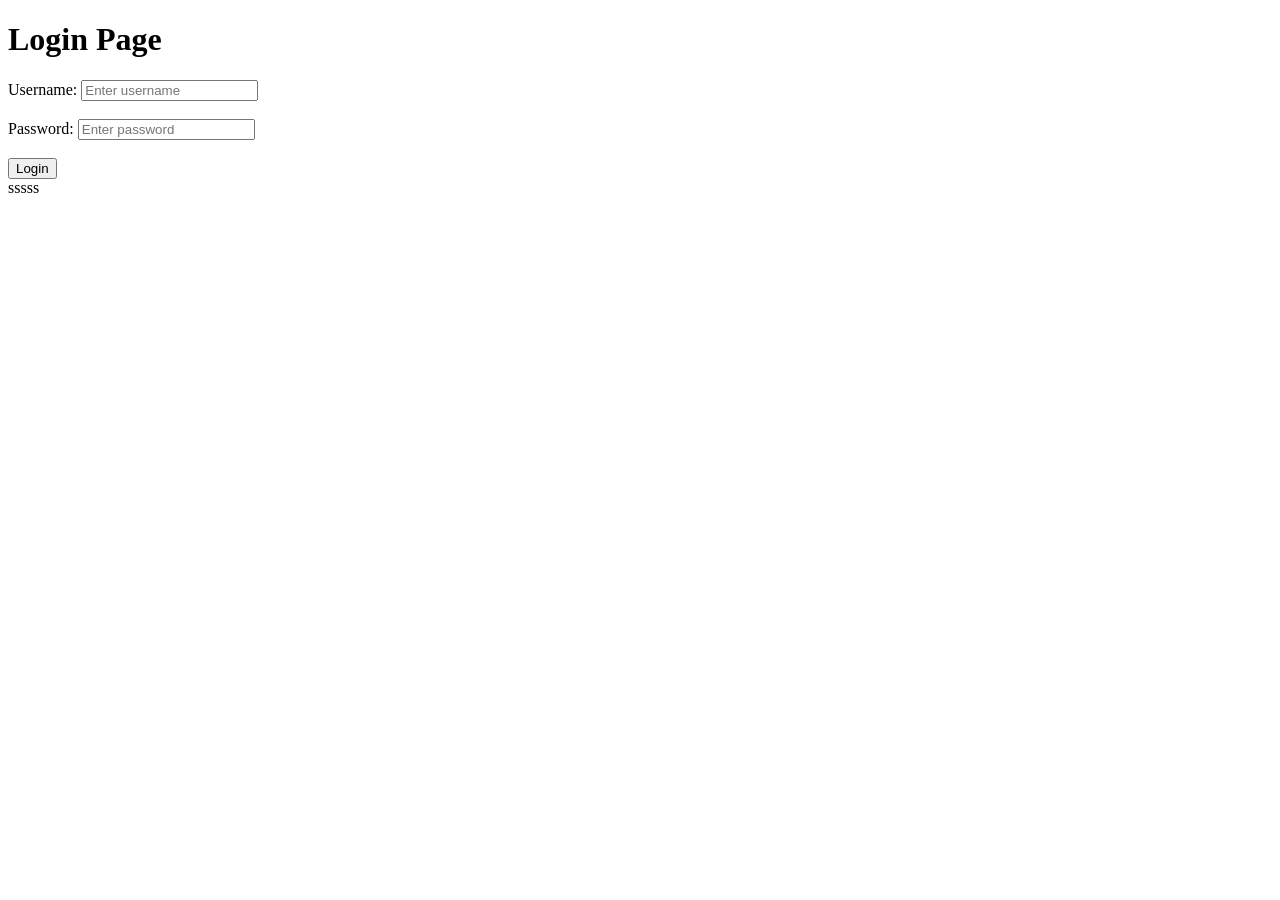
==== login.html @ 34b1b7ac "add login page" ====
<!DOCTYPE html>
<html>
<head>
    <title>Login Page</title>
</head>
<body>
    <h1>Login Page</h1>

    <form>
        <label>Username:</label>
        <input type="text" placeholder="Enter username">
        <br><br>

        <label>Password:</label>
        <input type="password" placeholder="Enter password">
        <br><br>

        <button type="submit">Login</button>
    </form>
</body>
</html>sssss
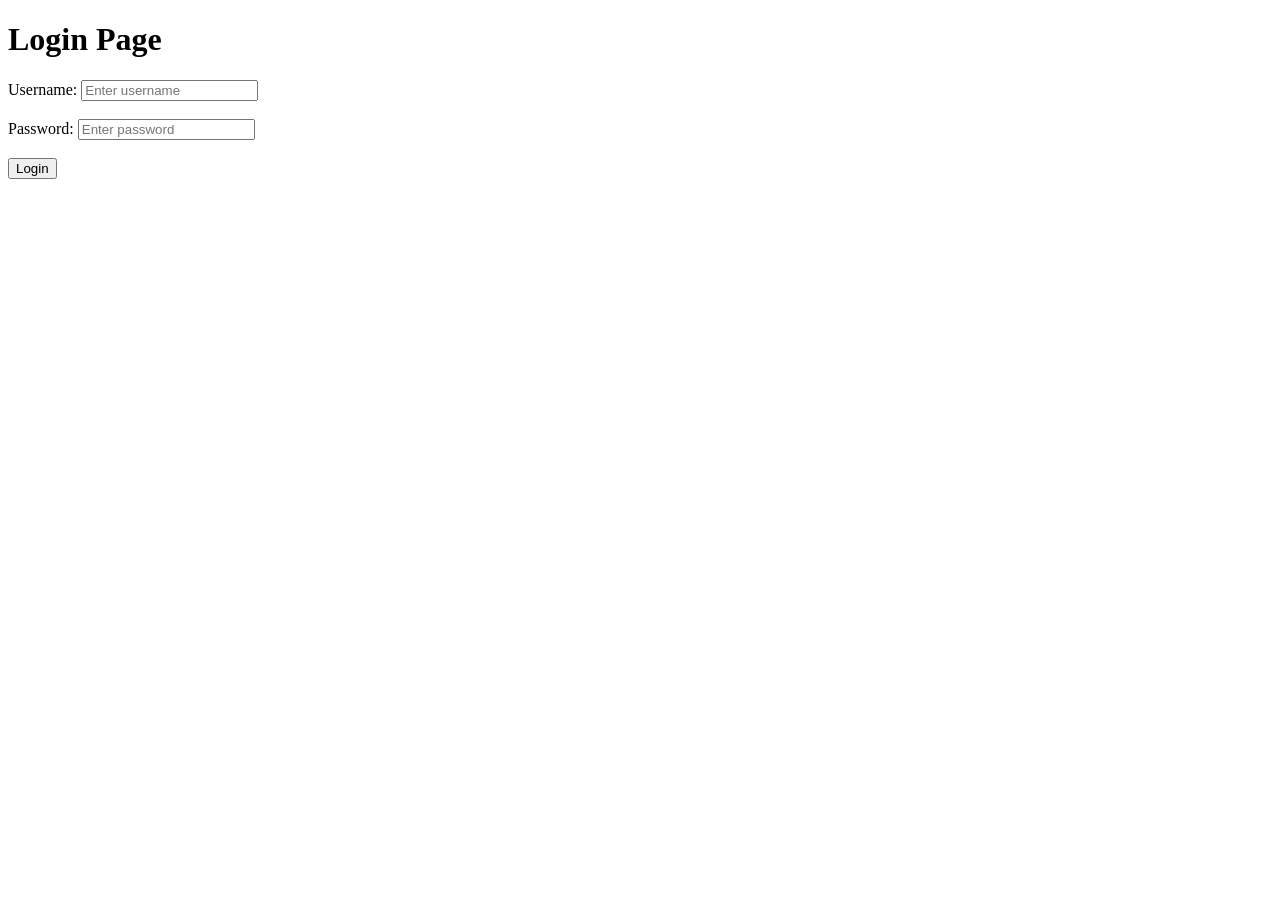
==== commit 424f64dc: "resolve merge conflict" ====
--- a/login.html
+++ b/login.html
@@ -18,4 +18,4 @@
         <button type="submit">Login</button>
     </form>
 </body>
-</html>sssss+</html>
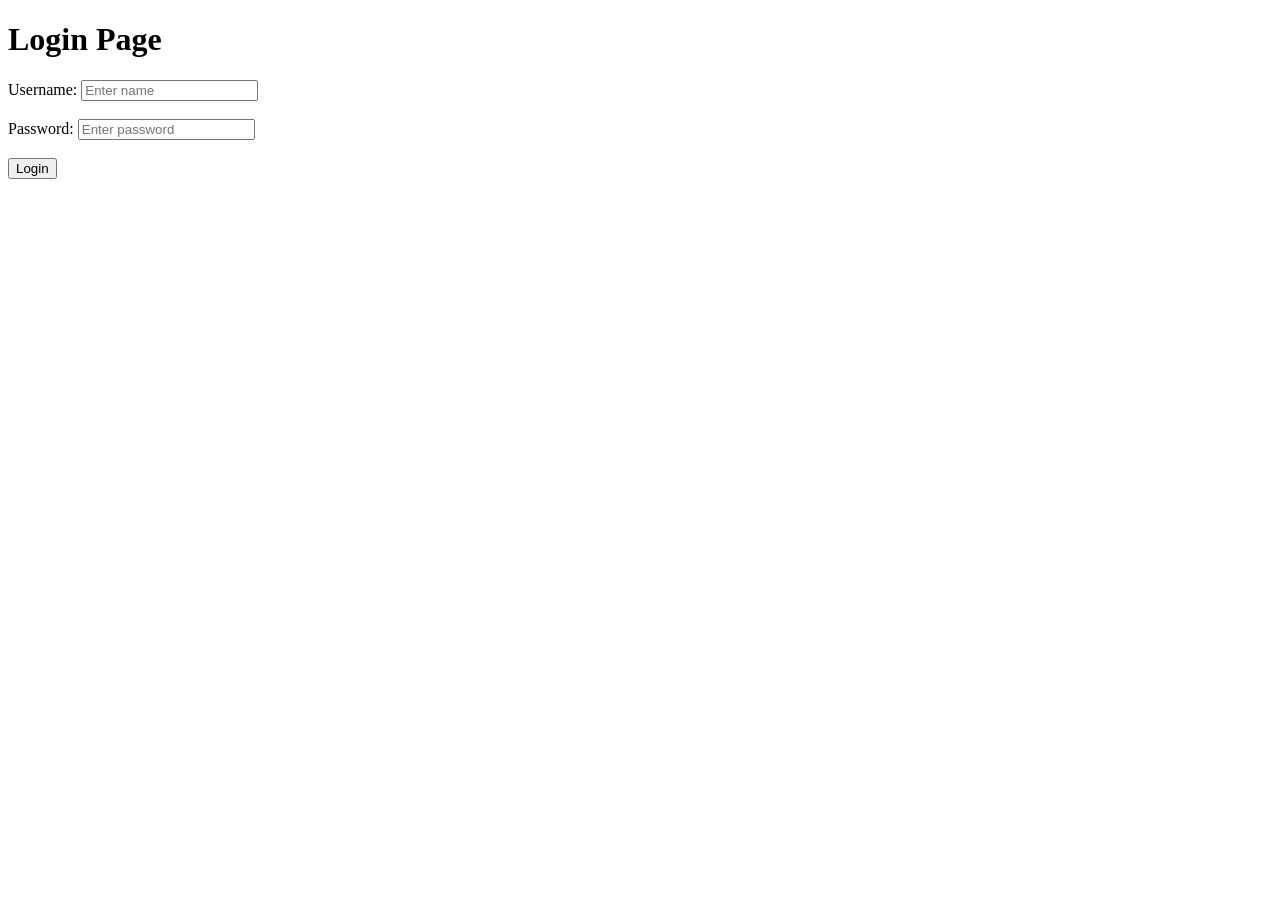
==== commit a5ffe7be: "resolve merge conflict" ====
--- a/login.html
+++ b/login.html
@@ -8,7 +8,7 @@
 
     <form>
         <label>Username:</label>
-        <input type="text" placeholder="Enter username">
+        <input type="text" placeholder="Enter name">
         <br><br>
 
         <label>Password:</label>
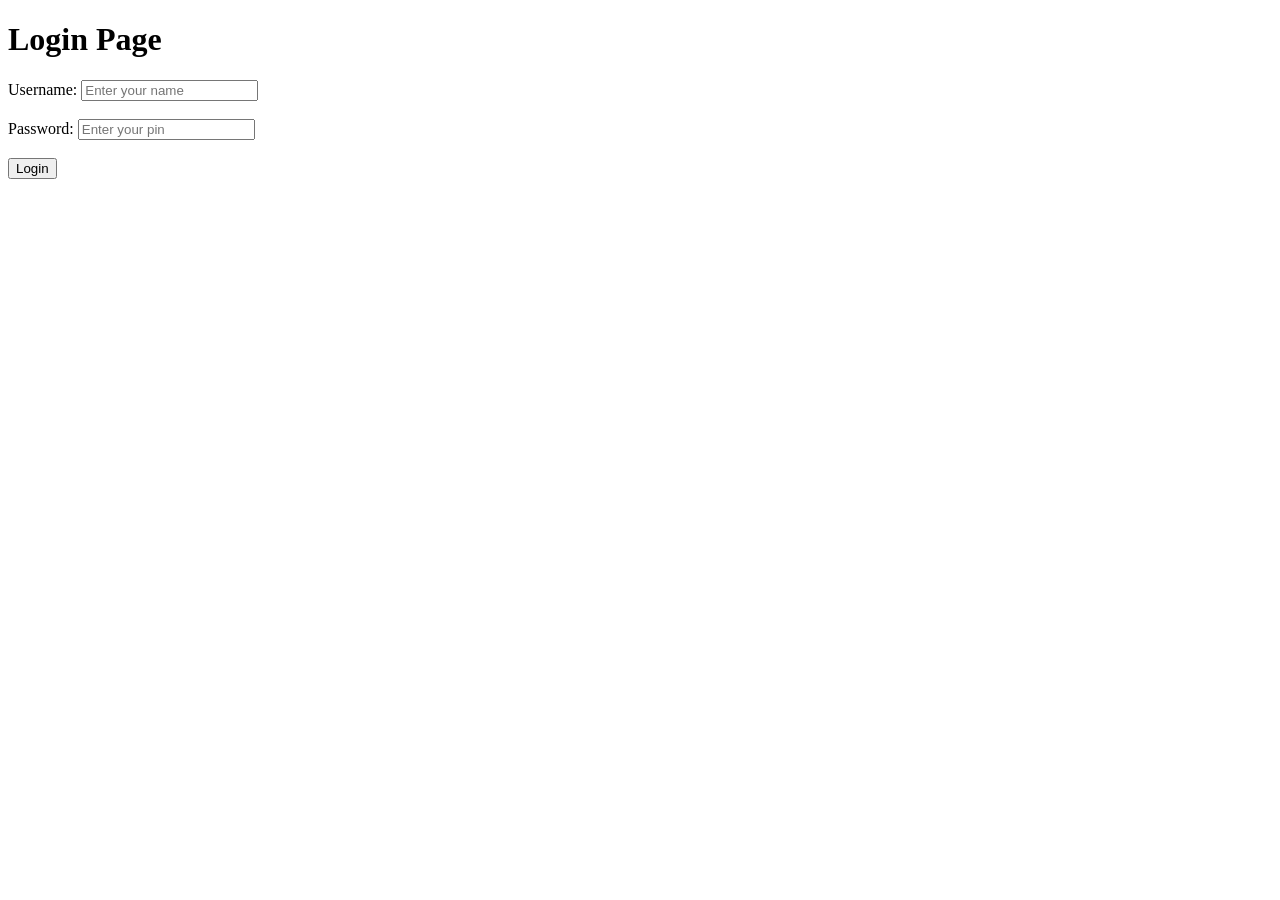
==== commit d5002de4: "add login page" ====
--- a/login.html
+++ b/login.html
@@ -8,11 +8,11 @@
 
     <form>
         <label>Username:</label>
-        <input type="text" placeholder="Enter name">
+        <input type="text" placeholder="Enter your name">
         <br><br>
 
         <label>Password:</label>
-        <input type="password" placeholder="Enter password">
+        <input type="password" placeholder="Enter your pin">
         <br><br>
 
         <button type="submit">Login</button>
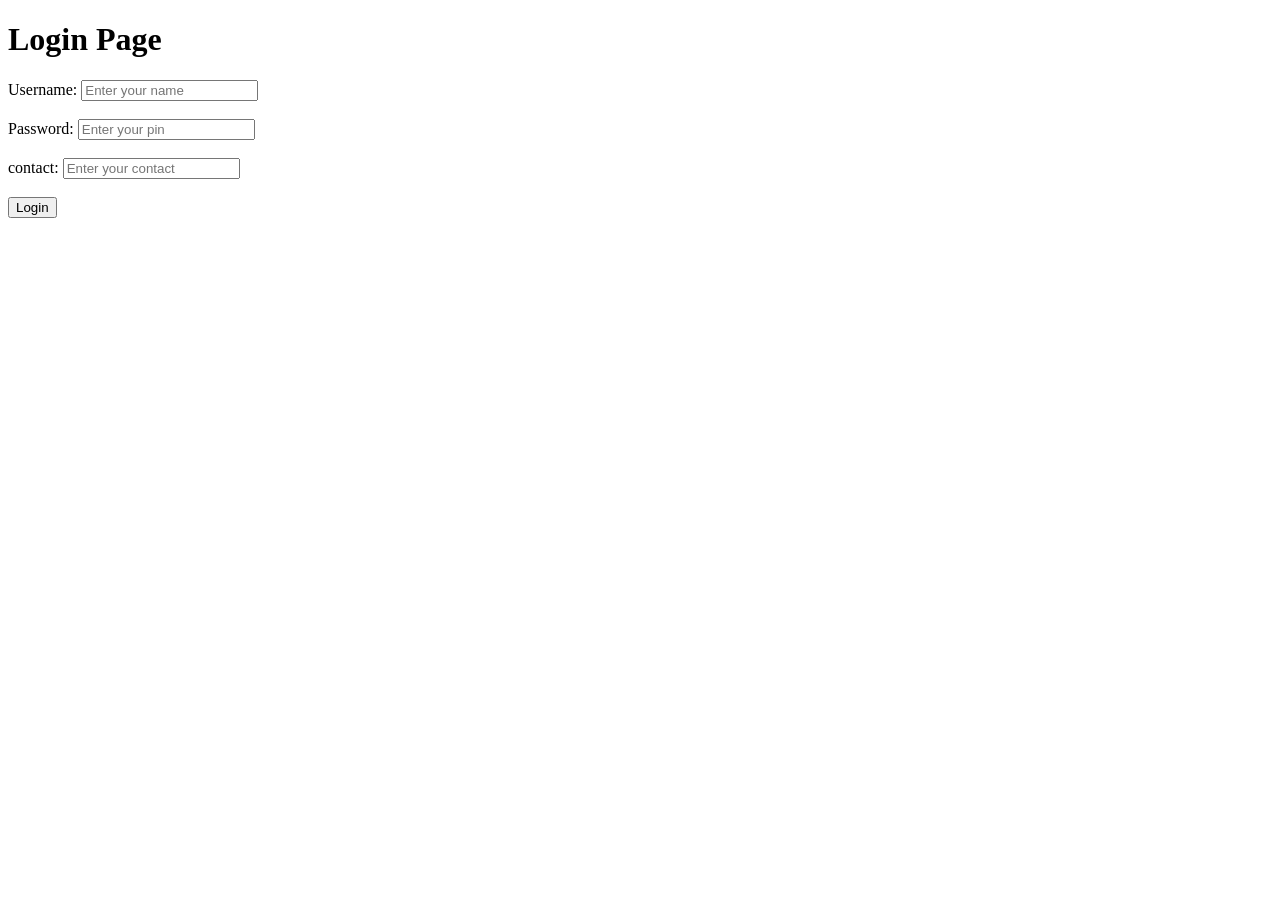
==== commit 0288769f: "add login features" ====
--- a/login.html
+++ b/login.html
@@ -15,6 +15,10 @@
         <input type="password" placeholder="Enter your pin">
         <br><br>
 
+        <label>contact:</label>
+        <input type="number" placeholder="Enter your contact">
+        <br><br>
+
         <button type="submit">Login</button>
     </form>
 </body>
